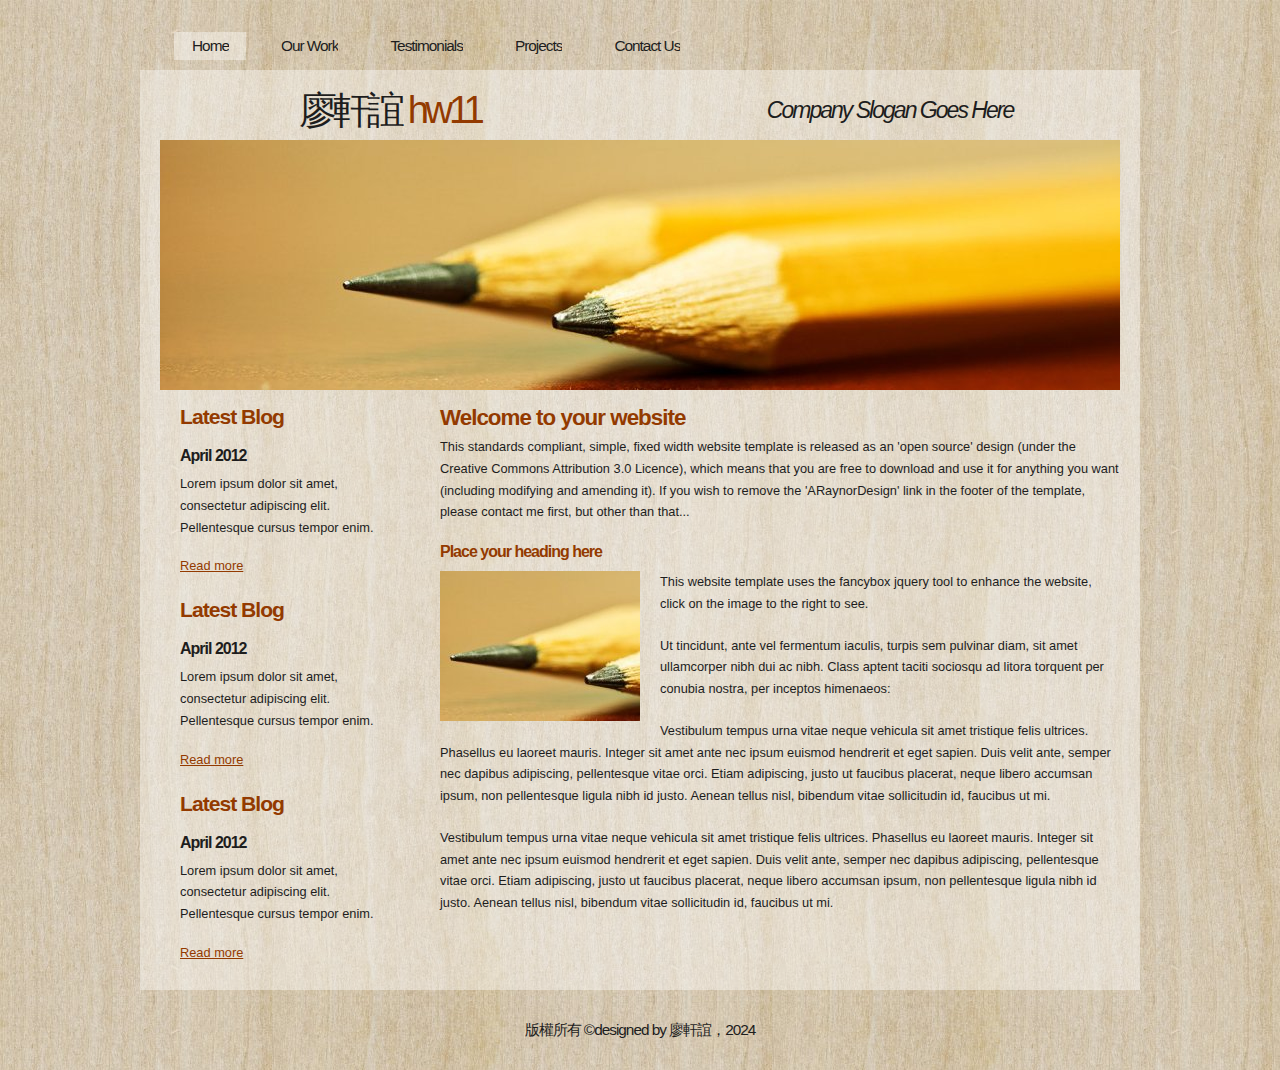
==== index.html @ 52971aaa "hw11" ====
<!DOCTYPE html PUBLIC "-//W3C//DTD XHTML 1.1//EN" "http://www.w3.org/TR/xhtml11/DTD/xhtml11.dtd">
<html xmlns="http://www.w3.org/1999/xhtml" xml:lang="en">

<head>
  <title>110570010 廖軒誼</title>
  <meta name="description" content="free website template" />
  <meta name="keywords" content="enter your keywords here" />
  <meta http-equiv="content-type" content="text/html; charset=utf-8" />
  <link rel="stylesheet" type="text/css" href="css/style.css" />
  <link rel="stylesheet" type="text/css" href="css/myStyle.css" />
  <script type="text/javascript" src="js/jquery.min.js"></script>
  <script type="text/javascript" src="js/jquery.easing.min.js"></script>
  <script type="text/javascript" src="js/jquery.lavalamp.min.js"></script>
  <script type="text/javascript">
    $(function() {
      $("#lava_menu").lavaLamp({
        fx: "backout",
        speed: 700
      });
    });
  </script>
    <script type="text/javascript" src="js/jquery.nivo.slider.pack.js"></script>
    <script type="text/javascript">
    $(window).load(function() {
        $('#slider').nivoSlider();
    });
    </script>

</head>

<body>
  <div id="main">	
	<div id="menubar">
      <ul class="lavaLampWithImage" id="lava_menu">
        <li class="current"><a href="index.html">Home</a></li>
        <li><a href="ourwork.html">Our Work</a></li>
        <li><a href="testimonials.html">Testimonials</a></li>
        <li><a href="projects.html">Projects</a></li>
        <li><a href="contact.html">Contact Us</a></li>
      </ul>
	</div><!--close menubar-->	    
	<div id="site_content">        	  
	  <div id="header"> 
        <div id="header_name"> 	  
          <h1>廖軒誼 <span>hw11</span></h1>
        </div><!--close header_name-->	
        <div id="header_slogan"> 		
	      <h2>Company Slogan Goes Here</h2>
		 </div><!--close header_slogan-->	
      </div><!--close header-->	
	  <div id="banner_image">
	    <div id="slider-wrapper">        
          <div id="slider" class="nivoSlider">
            <img src="images/slide1.jpg" alt="" />
            <img src="images/slide2.jpg" alt="" />
		  </div>
		</div><!--close slider-wrapper-->
	  </div><!--close banner_image-->			  
      <div id="content">
        <div class="content_item">
          <h1>Welcome to your website</h1>
          <p>This standards compliant, simple, fixed width website template is released as an 'open source' design (under the Creative Commons Attribution 3.0 Licence), which means that you are free to download and use it for anything you want (including modifying and amending it). If you wish to remove the 'ARaynorDesign' link in the footer of the template, please contact me first, but other than that...</p>
          <h3>Place your heading here</h3>
          <div style="width:200px; float:left; padding: 0px 20px 10px 0px;"><img alt="image" src="images/image.jpg" /></div>
          <p>This website template uses the fancybox jquery tool to enhance the website, click on the image to the right to see. </p>
          <p>Ut tincidunt, ante vel fermentum iaculis, turpis sem pulvinar diam, sit amet ullamcorper nibh dui ac nibh. Class aptent taciti sociosqu ad litora torquent per conubia nostra, per inceptos himenaeos:</p>
          <p>Vestibulum tempus urna vitae neque vehicula sit amet tristique felis ultrices. Phasellus eu laoreet mauris. Integer sit amet ante nec ipsum euismod hendrerit et eget sapien. Duis velit ante, semper nec dapibus adipiscing, pellentesque vitae orci. Etiam adipiscing, justo ut faucibus placerat, neque libero accumsan ipsum, non pellentesque ligula nibh id justo. Aenean tellus nisl, bibendum vitae sollicitudin id, faucibus ut mi.</p>
          <p>Vestibulum tempus urna vitae neque vehicula sit amet tristique felis ultrices. Phasellus eu laoreet mauris. Integer sit amet ante nec ipsum euismod hendrerit et eget sapien. Duis velit ante, semper nec dapibus adipiscing, pellentesque vitae orci. Etiam adipiscing, justo ut faucibus placerat, neque libero accumsan ipsum, non pellentesque ligula nibh id justo. Aenean tellus nisl, bibendum vitae sollicitudin id, faucibus ut mi.</p>
		</div><!--close content_item-->	
	      
		<div class="sidebar_container">   		  
		  <div class="sidebar">
            <div class="sidebar_item">
                <h2>Latest Blog</h2>
			    <h4>April 2012</h4>
                <p>Lorem ipsum dolor sit amet, consectetur adipiscing elit. Pellentesque cursus tempor enim.</p>
		          <a href="#">Read more</a>
              </div><!--close sidebar_item--> 
          </div><!--close sidebar-->     		
		  <div class="sidebar">
            <div class="sidebar_item">
              <h2>Latest Blog</h2>
		  	  <h4>April 2012</h4>
              <p>Lorem ipsum dolor sit amet, consectetur adipiscing elit. Pellentesque cursus tempor enim.</p>
		        <a href="#">Read more</a>
            </div><!--close sidebar_item--> 
          </div><!--close sidebar-->  
		  <div class="sidebar">
            <div class="sidebar_item">
              <h2>Latest Blog</h2>
			  <h4>April 2012</h4>
              <p>Lorem ipsum dolor sit amet, consectetur adipiscing elit. Pellentesque cursus tempor enim.</p>
		        <a href="#">Read more</a>
            </div><!--close sidebar_item--> 
          </div><!--close sidebar-->  
        </div><!--close sidebar_container-->	
       <br style="clear:both;" />
      </div><!--close content-->	
    </div><!--close site_content-->	
    <div id="footer">  
	  <div id="footer_content">
      版權所有 &copy;designed by 廖軒誼，2024
    </div><!--close footer_content-->	
    </div><!--close footer-->	
  </div><!--close main-->	
</body>
</html>
---- css/style.css ----
html
{ height: 100%;}

*
{ margin: 0;
  padding: 0;}

body
{ font: normal .80em arial, sans-serif;
  background: transparent url(../images/background.jpg) repeat;
  color: #1D1D1D;}

p
{ padding: 0 0 20px 0;
  line-height: 1.7em;}
  
img
{ border: 0;}

h1, h2, h3, h4, h5, h6 
{ font: bold 175% arial, sans-serif;
  color: #933A00;
  letter-spacing: -1px;
  margin: 0 0 5px 0;
  padding: 15px 0 0 0;}

h2
{ font: bold 165% arial, sans-serif;
  padding-bottom: 10px;}

h3
{ font: bold 125% arial, sans-serif;
  padding: 0 0 5px 0;
  color: #933A00;}

h4, h5, h6
{ margin: 0;
  padding: 0 0 5px 0;
  font: bold 110% arial, sans-serif;
  color: #1D1D1D;
  line-height: 1.5em;}

h5, h6
{ font: italic 95% arial, sans-serif;
  color: #1D1D1D;
  padding-bottom: 15px;}

h6
{ color: #362C20;}

a, a:hover
{ background: transparent;
  outline: none;
  text-decoration: underline;
  color: #5D5D5D;}

a:hover
{ text-decoration: underline;
  color: #1D1D1D;}

ul
{ margin: 2px 0 22px 17px;}

ul li
{ margin: 2px 0 15px 17px;}

ol
{ margin: 8px 0 22px 20px;}

ol li
{ margin: 0 0 11px 0;}

#main, #header, #banner, #menubar, #site_content, #footer, #contact, #footer_content
{ margin-left: auto; 
  margin-right: auto;}

#header
{ width: 1000px;
  height: 70px;
  background: transparent;
  text-align: center;}

#header_name
{ width: 500px;
  float: left;}  
 
#header H1
{ width: 500px;
  font: normal 300% arial, sans-serif;
  color: #1D1D1D;
  letter-spacing: -4px;
  background: transparent;}

span
{ color: #933A00;}

#header_slogan
{ width: 500px;
  float: right;
  padding-top: 12px;}  
  
#header H2
{ width: 500px;
  font: italic 180% arial, sans-serif;
  color: #1D1D1D;
  letter-spacing: -2px;
  background: transparent;}

#menubar
{ width: 1000px;
  height: 50px;
  text-align: center; 
  margin-top: 20px;
  color: #000;
  background: transparent;} 
  
#contact{
  width: 230px;
  float: left;
  height: 40px;
  background: transparent;
  padding: 10px 0 10px 20px;
}

#site_content
{ width: 1000px;
  overflow: hidden;
  background: transparent url(../images/transparent.png) repeat;}  
  
#banner_image {
    margin: 0 auto;
	width: 960px;
}
#slider-wrapper {
    height: 250px;
	background: transparent;
	width: 960px;
}
#slider {
    background: url("../images/loading.gif") no-repeat scroll 50% 50% transparent;
    height: 250px;
    position: relative;
    width: 960px;
}
#slider img {
    display: none;
    left: 0;
    position: absolute;
    top: 0;
}
#slider a {
    border: 0 none;
    display: block;
}
.nivoSlider {
    position: relative;
}
.nivoSlider img {
    left: 0;
    position: absolute;
    top: 0;
}
.nivoSlider a.nivo-imageLink {
    border: 0 none;
    display: none;
    height: 100%;
    left: 0;
    margin: 0;
    padding: 0;
    position: absolute;
    top: 0;
    width: 100%;
    z-index: 6;
}
.nivo-slice {
    display: block;
    height: 100%;
    position: absolute;
    z-index: 5;
}
.nivo-box {
    display: block;
    position: absolute;
    z-index: 5;
}
.nivo-caption {
    background: none repeat scroll 0 0 #000000;
    bottom: 0;
    color: #FFFFFF;
    font-family: arial;
    left: 0;
    position: absolute;
    text-transform: uppercase;
    width: 100%;
    z-index: 8;
}
.nivo-caption p {
    margin: 0;
    padding: 5px;
}
.nivo-caption a {
    color: red;
    display: inline !important;
    text-decoration: none;
}
.nivo-caption a:hover {
    color: blue;
    text-decoration: underline;
}
.nivo-html-caption {
    display: none;
}
.nivo-directionNav a {
    background: url("../images/arrows.png") no-repeat scroll 0 0 transparent;
    cursor: pointer;
    display: block;
    height: 30px;
    position: absolute;
    text-indent: -9999px;
    top: 45%;
    width: 30px;
    z-index: 9;
}
a.nivo-prevNav {
    left: 15px;
}
a.nivo-nextNav {
    background-position: -30px 50%;
    right: 15px;
}
.nivo-controlNav {
    bottom: -30px;
    left: 50%;
    margin-left: -40px;
    position: absolute;
}
.nivo-controlNav a {
    cursor: pointer;
    float: left;
    height: 22px;
    margin-top: 250px;
    position: relative;
    text-indent: -9999px;
    width: 22px;
    z-index: 9;
}
.nivo-controlNav a.active {
    background-position: 0 -22px;
}

.sidebar_container
{ float: left;
  width: 260px;
  margin: 0px 0 20px 0;}

.sidebar
{ float: right;
  width: 240px;
  padding-left: 10px;
  margin-bottom: 10px;}

.sidebar_item
{ font: normal 100% arial, sans-serif;
  padding: 0 15px 0 0;
  width: 201px;}

.sidebar h2
{ color: #933A00;}  
  
.sidebar h4
{ font-size: 125%;
  color: #1D1D1D;}

.sidebar p
{ color: #1D1D1D;}

.sidebar a
{ color: #933A00;}

.sidebar a:hover
{ text-decoration: none;}

.sidebar ul li, .sidebar ul li.selected
{ list-style: none; 
  margin: 15px 0;
  padding: 0;}

.sidebar li.selected, .sidebar li:hover
{ color: #5D5D5D;
  text-decoration: none;} 

#content
{ text-align: left;
  width: 960px;
  padding: 0;
  margin: 0 0 0 20px;
  float: left;}

.content_item
{ width: 680px;
  margin: 0 0 20px 20px;
  float: right;}

.content_image
{ width: 250px;
  padding: 0px 20px 20px 0px;
  float: left;}
  
.container_header
{ margin-top: 20px;
  height: 15px;
  margin-top: -130px;
  width: 920px;
  background: transparent url(../images/container_header.png) repeat-x top;}  
  
#footer
{ padding: 0 20px 0 20px;
  background: transparent;}
  
#footer_content
{ width: 920px;
  font: normal 120% arial, sans-serif;
  letter-spacing: -1px;
  height: 45px;
  padding: 30px 0 5px 0;
  text-align: center; 
  background: transparent;
  color: #1D1D1D;}

#footer a, #footer a:hover
{ color: #1D1D1D;
  text-decoration: underline;}

#footer a:hover
{ text-decoration: none;}

ul.links
{ margin: 0;}

ul.links li
{ list-style: none;
  padding: 8px 0;}

ul.links li a, ul.links li a:hover
{ padding: 0 0 0 28px;
  background: transparent url(../images/page.png) no-repeat left center;
  color: #06C4E6;
  text-decoration: underline;} 

ul.links li a:hover
{ color: #5D5D5D;
  text-decoration: none;} 
  
/* from here: http://www.gmarwaha.com/blog/2007/08/23/lavalamp-for-jquery-lovers */
.lavaLampWithImage {
  position: relative;
  height: 30px;
  padding: 10px 0px 5px 0;
  overflow: hidden;
  float: left;
  margin: 0 0px 0 0;
  width: 1000px;
}

.lavaLampWithImage li {
  float: left;
  list-style: none;
}

.lavaLampWithImage li.back {
  background: transparent url(../images/transparent.png) repeat;
  height: 28px;
  z-index: 8;
  position: absolute;
}

.lavaLampWithImage li a {
  font: normal 120% arial, sans-serif;
  text-decoration: none;
  color: #1D1D1D;
  letter-spacing: -1px;
  z-index: 10;
  display: block;
  float: left;
  height: 60px;
  padding: 5px 0px 0px 35px;
  position: relative;
  overflow: hidden;
}

.lavaLampWithImage li a:hover, .lavaLampWithImage li a:active, .lavaLampWithImage li a:visited {
  border: none;
}
---- css/myStyle.css ----
.s1{
    color: purple;
    font-size: 30px;
    font-weight: 900;
    text-align: center;
}
.s2{
    color: red;
    font-size: 30px;
    font-weight: 900;
    text-align: center;
}
.s3{
    color: blue;
    font-size: 30px;
    font-weight: 900;
    text-align: left;
}
.s4{
    color: brown;
    font-size: 30px;
    font-weight: 900;
    text-align: left;
}
.s5{
    height: 40px;
    width: 300px;
}
table{
    border: 1px solid black;
    width: 80%;
}
td{
    border: 1px solid black;
}
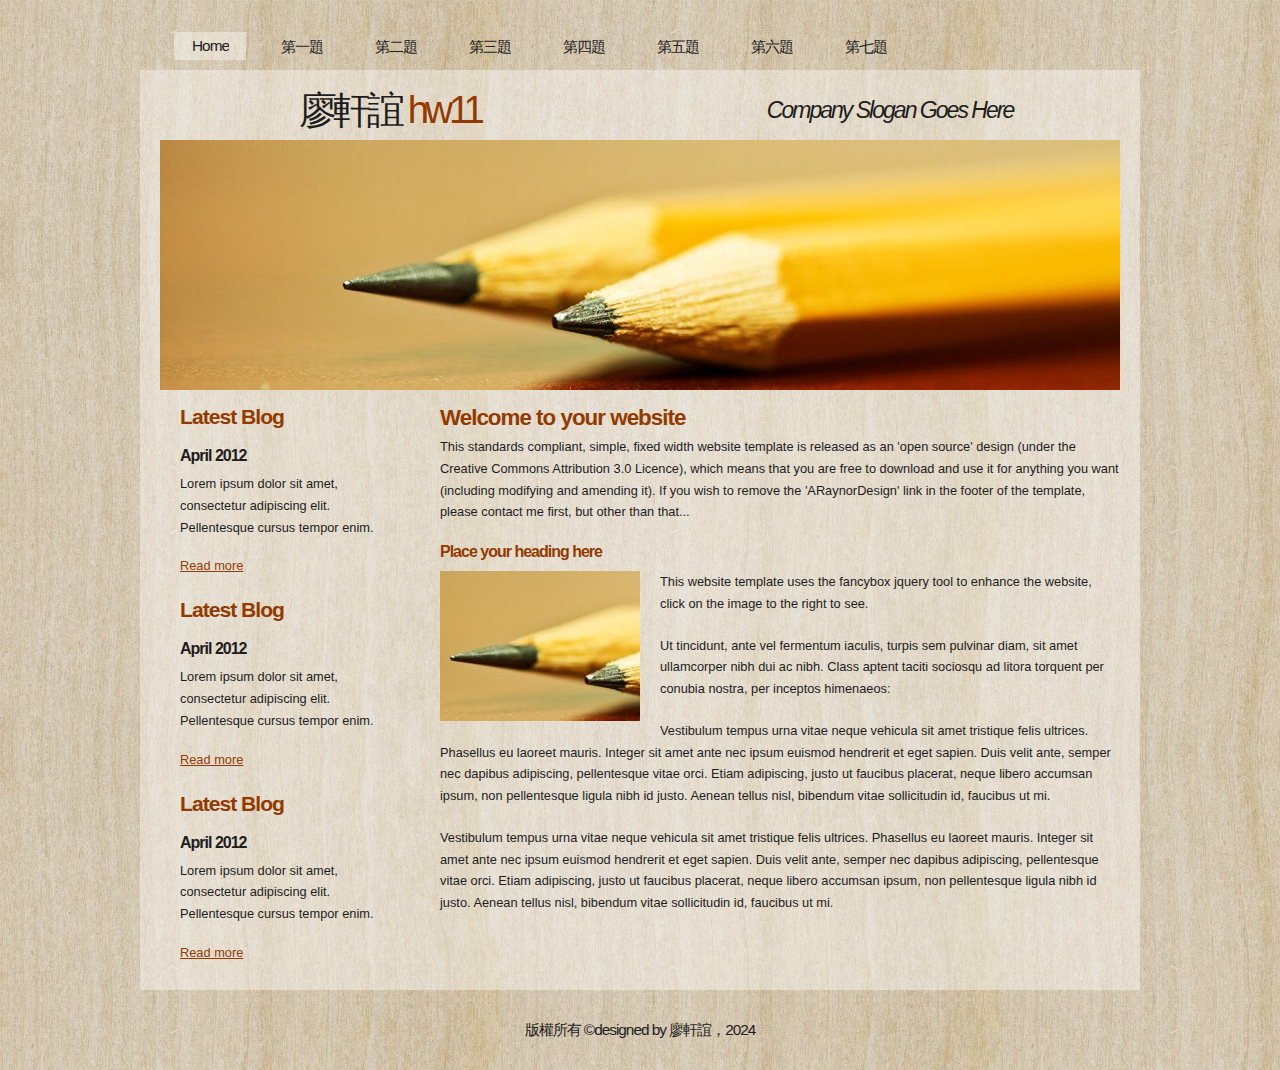
==== commit e408307e: "hw11" ====
--- a/index.html
+++ b/index.html
@@ -33,10 +33,13 @@
 	<div id="menubar">
       <ul class="lavaLampWithImage" id="lava_menu">
         <li class="current"><a href="index.html">Home</a></li>
-        <li><a href="ourwork.html">Our Work</a></li>
-        <li><a href="testimonials.html">Testimonials</a></li>
-        <li><a href="projects.html">Projects</a></li>
-        <li><a href="contact.html">Contact Us</a></li>
+        <li><a href="a1.html">第一題</a></li>
+        <li><a href="a2.html">第二題</a></li>
+        <li><a href="a3.html">第三題</a></li>
+        <li><a href="a4.html">第四題</a></li>
+        <li><a href="a5.html">第五題</a></li>
+        <li><a href="a6.html">第六題</a></li>
+        <li><a href="a7.html">第七題</a></li>
       </ul>
 	</div><!--close menubar-->	    
 	<div id="site_content">        	  
